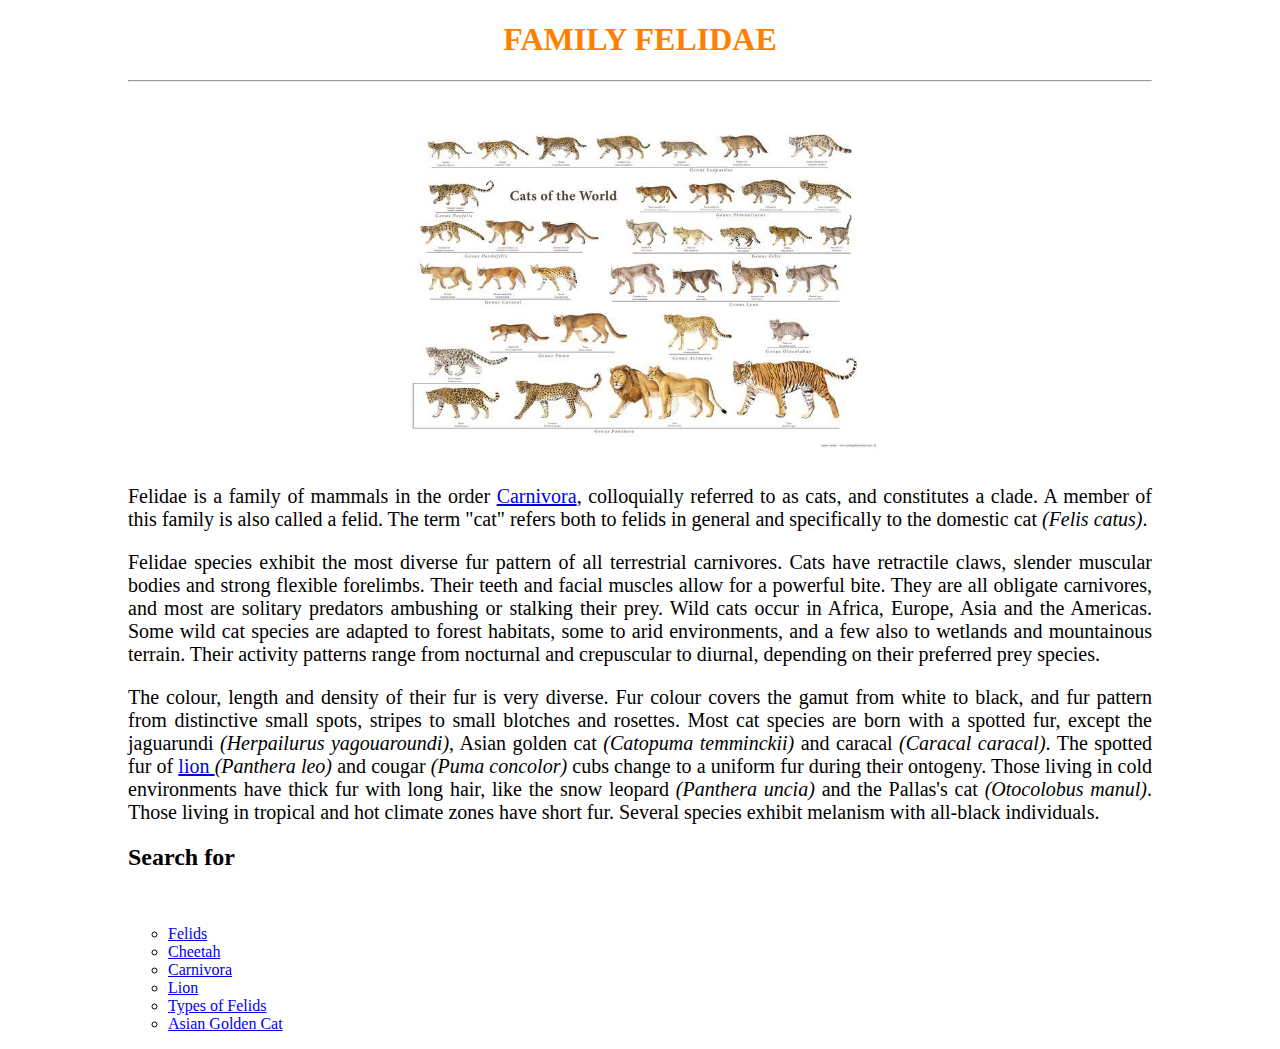
==== index.html @ e495d420 "Update index.html" ====
<!DOCTYPE html>
<html>
	<head>
		<title>
			FELIDAE
		</title>
		<link rel="stylesheet" type="text/css" href="sample.css" />
	</head>
	<body>
		<h1>FAMILY FELIDAE</h1> <hr />
		<img src="cats.jpg" width=500 />
		<p>Felidae is a family of mammals in the order <a href="carnivora1.html" >Carnivora<a>, colloquially referred to as cats, and constitutes a clade. A member of this family is also called a felid. The term "cat" refers both to felids in general and specifically to the domestic cat <em>(Felis catus)</em>.</p>
 
<p>Felidae species exhibit the most diverse fur pattern of all terrestrial carnivores. Cats have retractile claws, slender muscular bodies and strong flexible forelimbs. Their teeth and facial muscles allow for a powerful bite. They are all obligate carnivores, and most are solitary predators ambushing or stalking their prey. Wild cats occur in Africa, Europe, Asia and the Americas. Some wild cat species are adapted to forest habitats, some to arid environments, and a few also to wetlands and mountainous terrain. Their activity patterns range from nocturnal and crepuscular to diurnal, depending on their preferred prey species.</p>
 
 
 <p>The colour, length and density of their fur is very diverse. Fur colour covers the gamut from white to black, and fur pattern from distinctive small spots, stripes to small blotches and rosettes. Most cat species are born with a spotted fur, except the jaguarundi <em>(Herpailurus yagouaroundi)</em>, Asian golden cat <em>(Catopuma temminckii)</em> and caracal <em>(Caracal caracal)</em>. The spotted fur of <a href="lion3.html" >lion </a> <em>(Panthera leo)</em> and cougar <em>(Puma concolor)</em> cubs change to a uniform fur during their ontogeny. Those living in cold environments have thick fur with long hair, like the snow leopard <em>(Panthera uncia)</em> and the Pallas's cat <em>(Otocolobus manul)</em>. Those living in tropical and hot climate zones have short fur. Several species exhibit melanism with all-black individuals.</p>
 <h2>Search for</h2> <br />
			<ul style="list-style-type:circle" >
		        <li> <a href="table.html"> Felids </a> </li>
			<li> <a href="cheetah2.html"> Cheetah </a> </li>
			<li> <a href="carnivora1.html"> Carnivora </a> </li>
			<li> <a href="lion3.html"> Lion </a> </li>
			<li> <a href="list.html"> Types of Felids </a> </li>
			<li> <a href="asian.html"> Asian Golden Cat </a> </li>
		</ul>
	</body>
</html>
---- sample.css ----
body{
	 	width:80% ;
		margin:auto;
		
	}
	h1{
		color:#ff8000;
		text-align:center;
	}
	p{
		text-align:justify ;
		font:normal normal lighter 20px hevletica ;	
	}
	img{
		display:block;
                margin-left:auto;
                margin-right:auto;
			
	}
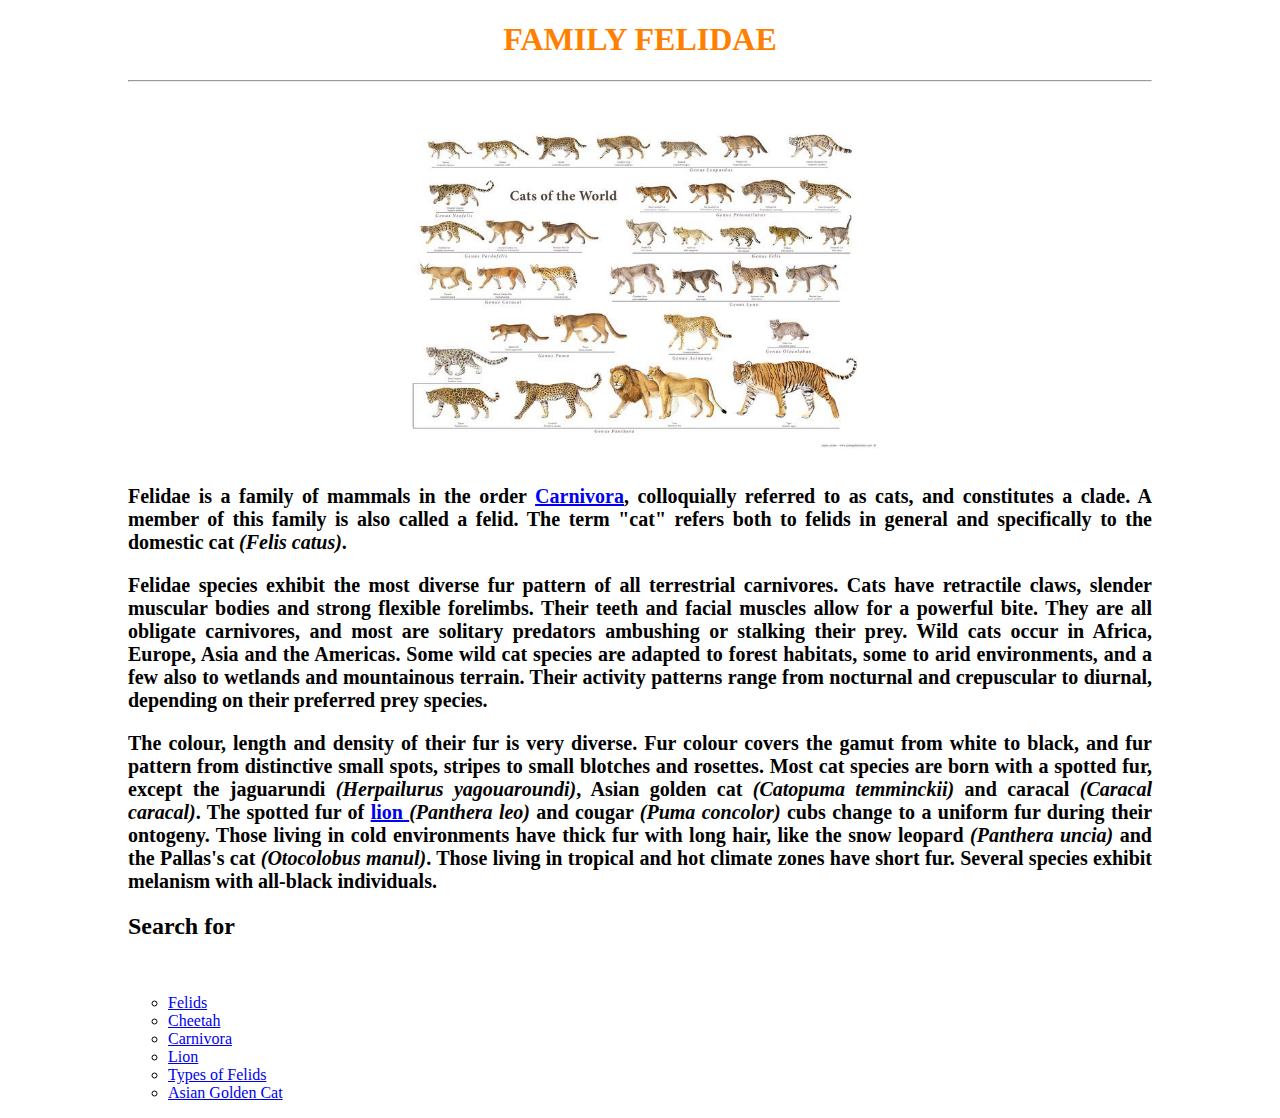
==== commit 6805bd4d: "Update index.html" ====
--- a/index.html
+++ b/index.html
@@ -21,7 +21,7 @@
 			<li> <a href="cheetah2.html"> Cheetah </a> </li>
 			<li> <a href="carnivora1.html"> Carnivora </a> </li>
 			<li> <a href="lion3.html"> Lion </a> </li>
-			<li> <a href="list.html"> Types of Felids </a> </li>
+			<li> <a href="list3.html"> Types of Felids </a> </li>
 			<li> <a href="asian.html"> Asian Golden Cat </a> </li>
 		</ul>
 	</body>
--- a/sample.css
+++ b/sample.css
@@ -11,12 +11,13 @@
 	}
 	p{
 		text-align:justify ;
-		font:normal normal lighter 20px hevletica ;	
+		font:normal normal bold 20px hevletica ;	
 	}
 	img{
 		display:block;
                 margin-left:auto;
                 margin-right:auto;
+		
 			
 	}
 	
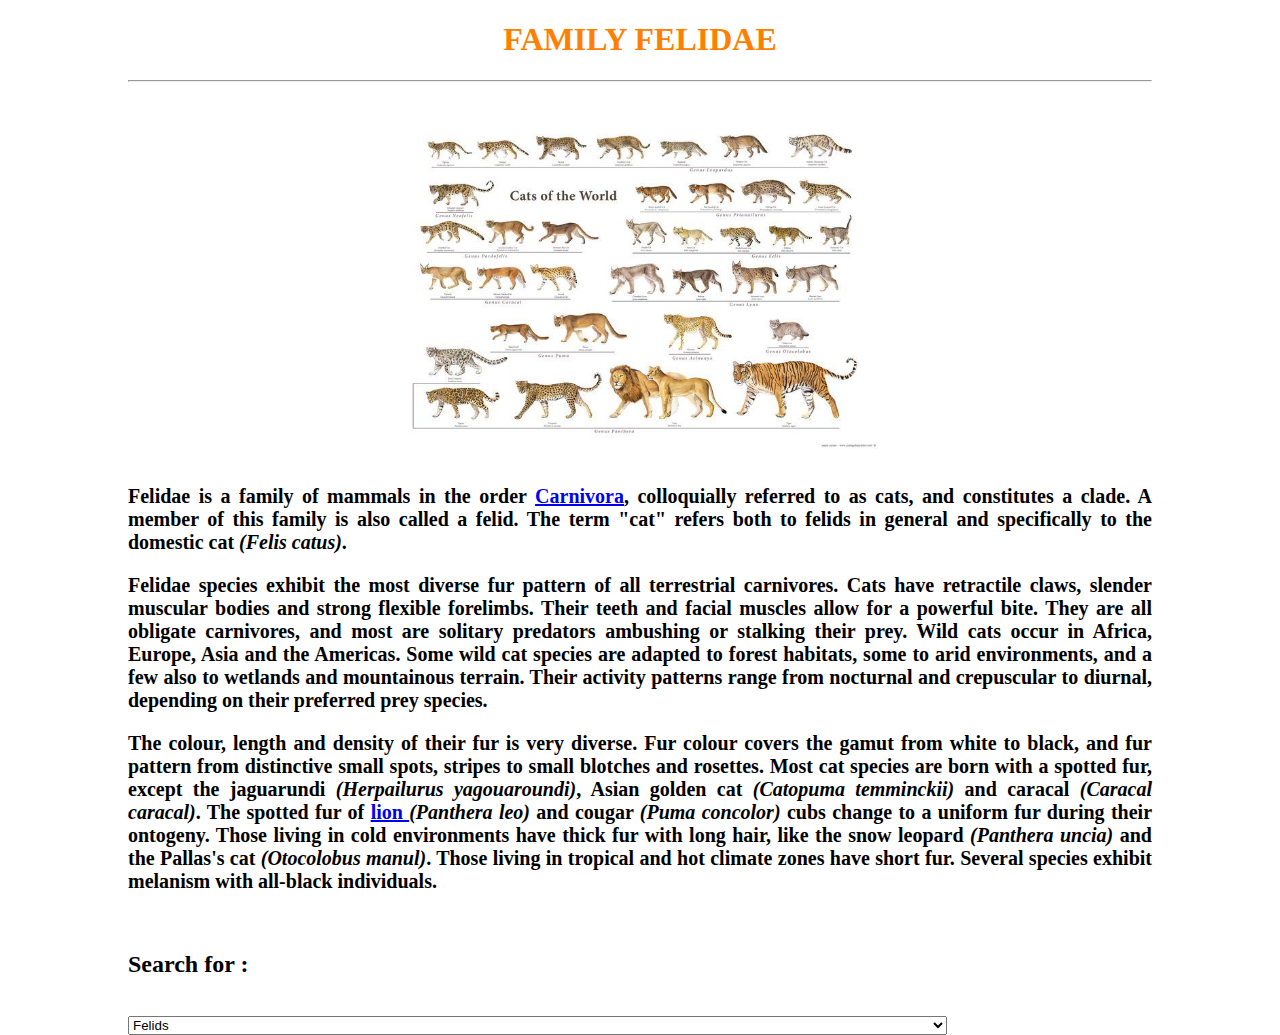
==== commit 09e660d5: "Update index.html" ====
--- a/index.html
+++ b/index.html
@@ -14,15 +14,15 @@
 <p>Felidae species exhibit the most diverse fur pattern of all terrestrial carnivores. Cats have retractile claws, slender muscular bodies and strong flexible forelimbs. Their teeth and facial muscles allow for a powerful bite. They are all obligate carnivores, and most are solitary predators ambushing or stalking their prey. Wild cats occur in Africa, Europe, Asia and the Americas. Some wild cat species are adapted to forest habitats, some to arid environments, and a few also to wetlands and mountainous terrain. Their activity patterns range from nocturnal and crepuscular to diurnal, depending on their preferred prey species.</p>
  
  
- <p>The colour, length and density of their fur is very diverse. Fur colour covers the gamut from white to black, and fur pattern from distinctive small spots, stripes to small blotches and rosettes. Most cat species are born with a spotted fur, except the jaguarundi <em>(Herpailurus yagouaroundi)</em>, Asian golden cat <em>(Catopuma temminckii)</em> and caracal <em>(Caracal caracal)</em>. The spotted fur of <a href="lion3.html" >lion </a> <em>(Panthera leo)</em> and cougar <em>(Puma concolor)</em> cubs change to a uniform fur during their ontogeny. Those living in cold environments have thick fur with long hair, like the snow leopard <em>(Panthera uncia)</em> and the Pallas's cat <em>(Otocolobus manul)</em>. Those living in tropical and hot climate zones have short fur. Several species exhibit melanism with all-black individuals.</p>
- <h2>Search for</h2> <br />
-			<ul style="list-style-type:circle" >
-		        <li> <a href="table.html"> Felids </a> </li>
-			<li> <a href="cheetah2.html"> Cheetah </a> </li>
-			<li> <a href="carnivora1.html"> Carnivora </a> </li>
-			<li> <a href="lion3.html"> Lion </a> </li>
-			<li> <a href="list3.html"> Types of Felids </a> </li>
-			<li> <a href="asian.html"> Asian Golden Cat </a> </li>
-		</ul>
+ <p>The colour, length and density of their fur is very diverse. Fur colour covers the gamut from white to black, and fur pattern from distinctive small spots, stripes to small blotches and rosettes. Most cat species are born with a spotted fur, except the jaguarundi <em>(Herpailurus yagouaroundi)</em>, Asian golden cat <em>(Catopuma temminckii)</em> and caracal <em>(Caracal caracal)</em>. The spotted fur of <a href="lion3.html" >lion </a> <em>(Panthera leo)</em> and cougar <em>(Puma concolor)</em> cubs change to a uniform fur during their ontogeny. Those living in cold environments have thick fur with long hair, like the snow leopard <em>(Panthera uncia)</em> and the Pallas's cat <em>(Otocolobus manul)</em>. Those living in tropical and hot climate zones have short fur. Several species exhibit melanism with all-black individuals.</p> <br />
+ <h2>Search for :</h2> <br />
+	        <select>
+		        <option> <a href="table.html"> Felids </a> </option>
+			<option> <a href="cheetah2.html"> Cheetah </a> </option>
+			<option> <a href="carnivora1.html"> Carnivora </a> </option>
+			<option> <a href="lion3.html"> Lion </a> </option>
+			<option> <a href="list3.html"> Types of Felids </a> </option>
+			<option> <a href="asian.html"> Asian Golden Cat </a> </option>
+		</select>
 	</body>
 </html>
--- a/sample.css
+++ b/sample.css
@@ -20,4 +20,7 @@
 		
 			
 	}
+        select{
+                width:80%;
+        }
 	
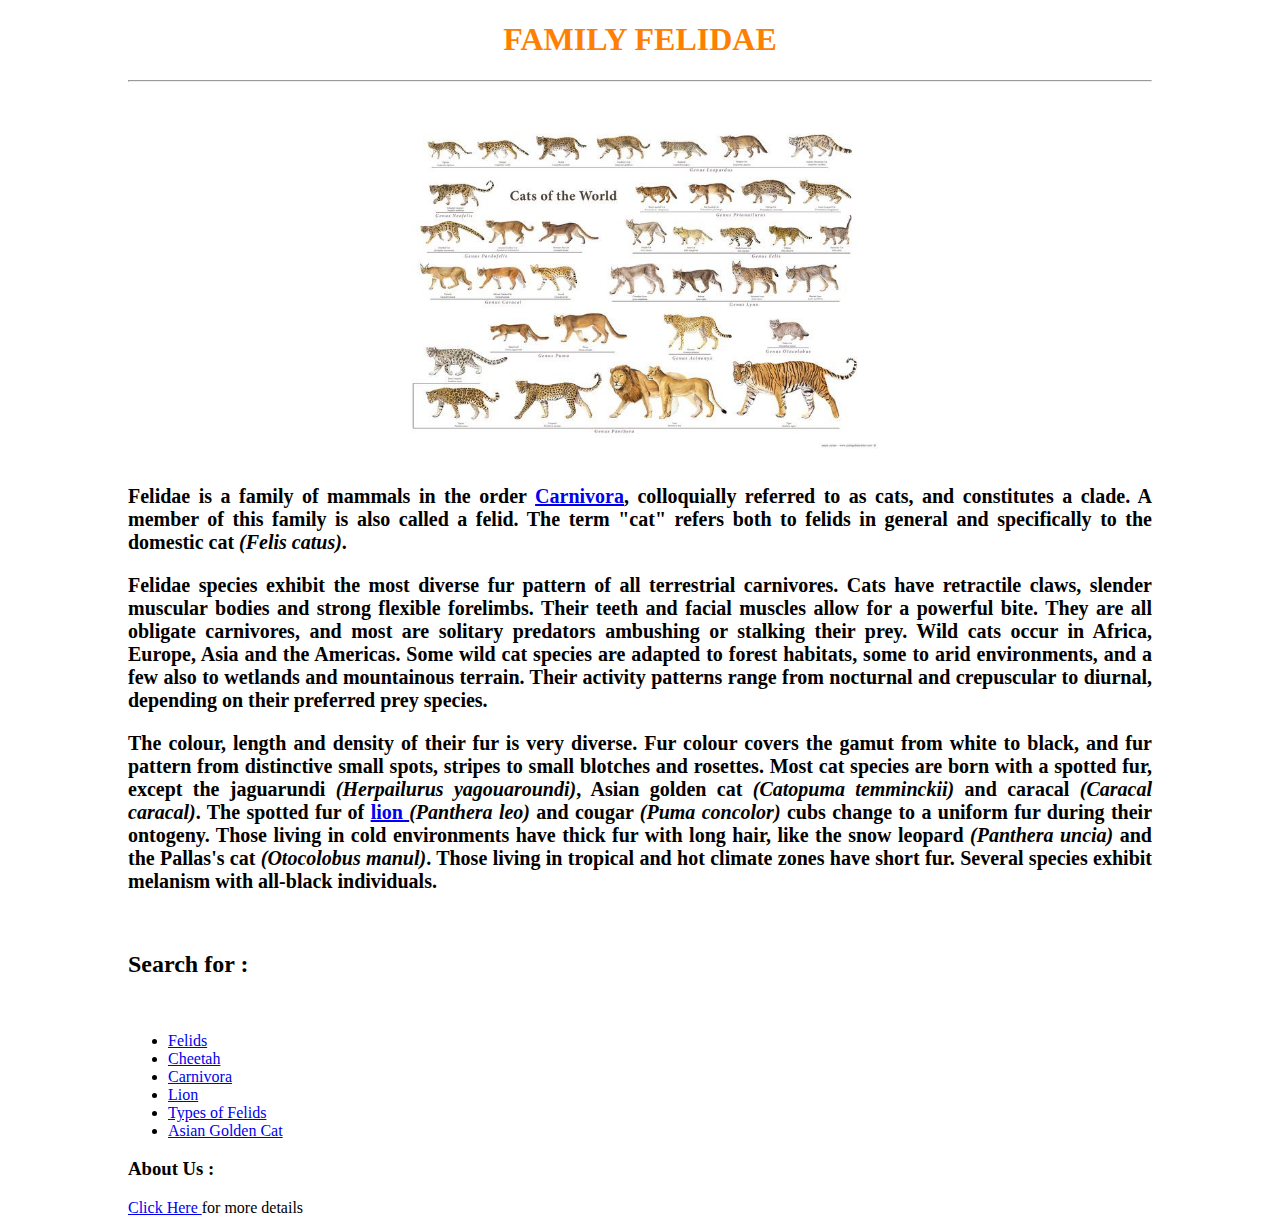
==== commit 477eb173: "Update index.html" ====
--- a/index.html
+++ b/index.html
@@ -16,13 +16,15 @@
  
  <p>The colour, length and density of their fur is very diverse. Fur colour covers the gamut from white to black, and fur pattern from distinctive small spots, stripes to small blotches and rosettes. Most cat species are born with a spotted fur, except the jaguarundi <em>(Herpailurus yagouaroundi)</em>, Asian golden cat <em>(Catopuma temminckii)</em> and caracal <em>(Caracal caracal)</em>. The spotted fur of <a href="lion3.html" >lion </a> <em>(Panthera leo)</em> and cougar <em>(Puma concolor)</em> cubs change to a uniform fur during their ontogeny. Those living in cold environments have thick fur with long hair, like the snow leopard <em>(Panthera uncia)</em> and the Pallas's cat <em>(Otocolobus manul)</em>. Those living in tropical and hot climate zones have short fur. Several species exhibit melanism with all-black individuals.</p> <br />
  <h2>Search for :</h2> <br />
-	        <select>
-		        <option> <a href="table.html"> Felids </a> </option>
-			<option> <a href="cheetah2.html"> Cheetah </a> </option>
-			<option> <a href="carnivora1.html"> Carnivora </a> </option>
-			<option> <a href="lion3.html"> Lion </a> </option>
-			<option> <a href="list3.html"> Types of Felids </a> </option>
-			<option> <a href="asian.html"> Asian Golden Cat </a> </option>
-		</select>
+	      	<ul>
+		        <li> <a href="table.html"> Felids </a> </li>
+			<li> <a href="cheetah2.html"> Cheetah </a> </li>
+			<li> <a href="carnivora1.html"> Carnivora </a> </li>
+			<li> <a href="lion3.html"> Lion </a> </li>
+			<li> <a href="list.html"> Types of Felids </a> </li>
+			<li> <a href="asian.html"> Asian Golden Cat </a> </li>
+		</ul>
+<h3>About Us :</h3>
+			<a href="fill.html"> Click Here </a> for more details
 	</body>
 </html>
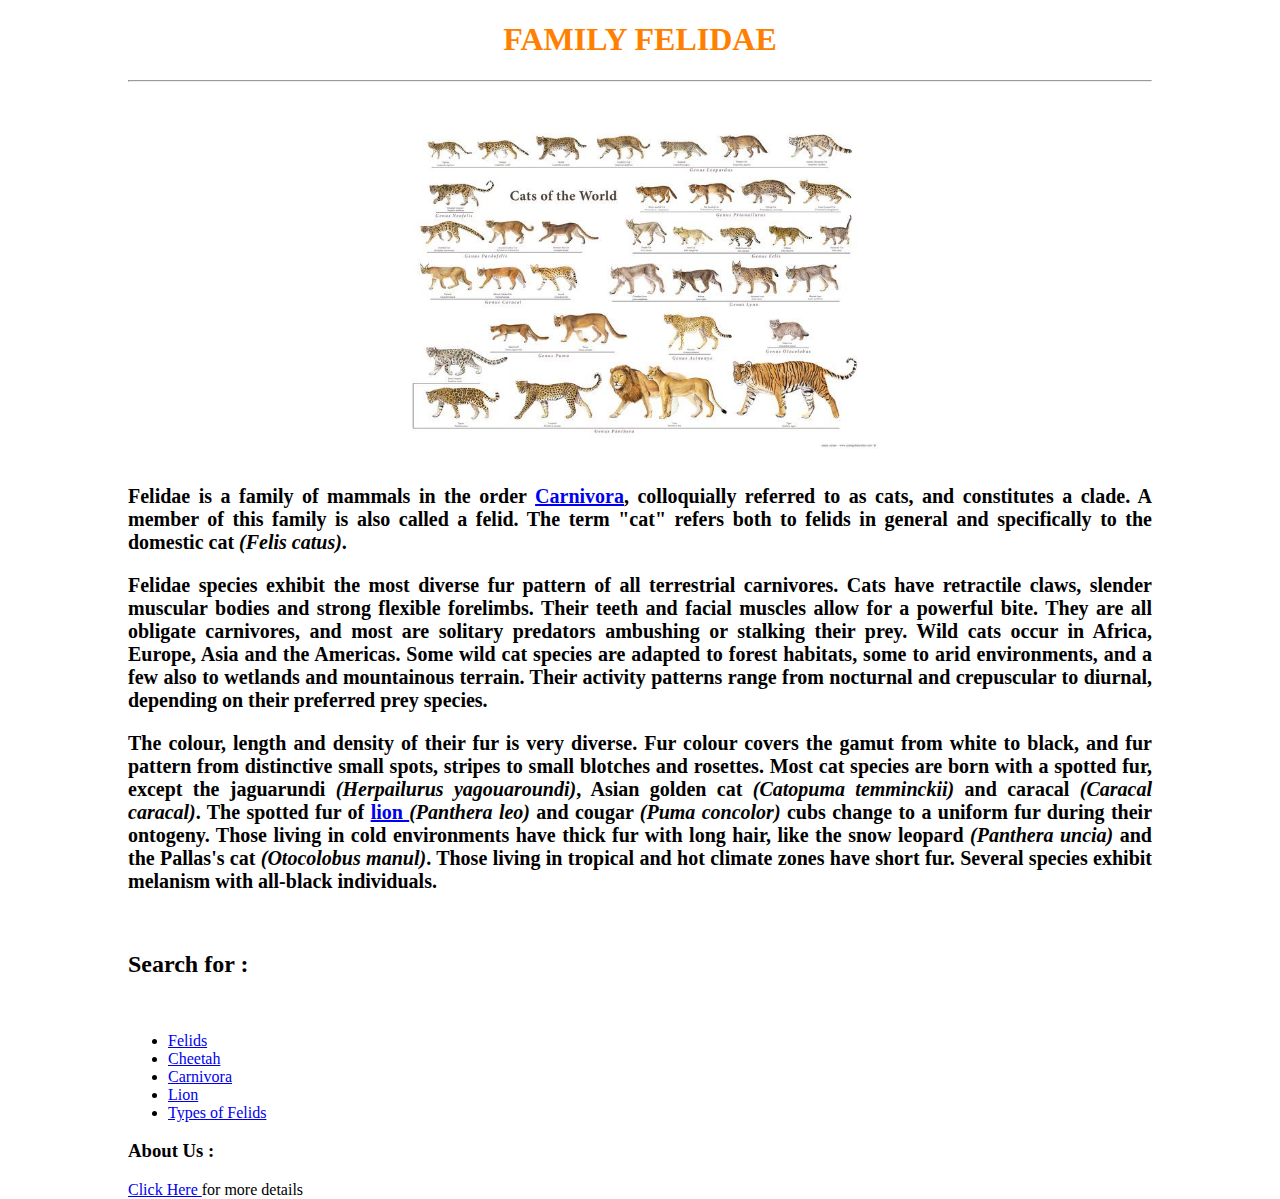
==== commit 7d2fa7f2: "Update index.html" ====
--- a/index.html
+++ b/index.html
@@ -21,8 +21,7 @@
 			<li> <a href="cheetah2.html"> Cheetah </a> </li>
 			<li> <a href="carnivora1.html"> Carnivora </a> </li>
 			<li> <a href="lion3.html"> Lion </a> </li>
-			<li> <a href="list.html"> Types of Felids </a> </li>
-			<li> <a href="asian.html"> Asian Golden Cat </a> </li>
+			<li> <a href="list3.html"> Types of Felids </a> </li>
 		</ul>
 <h3>About Us :</h3>
 			<a href="fill.html"> Click Here </a> for more details
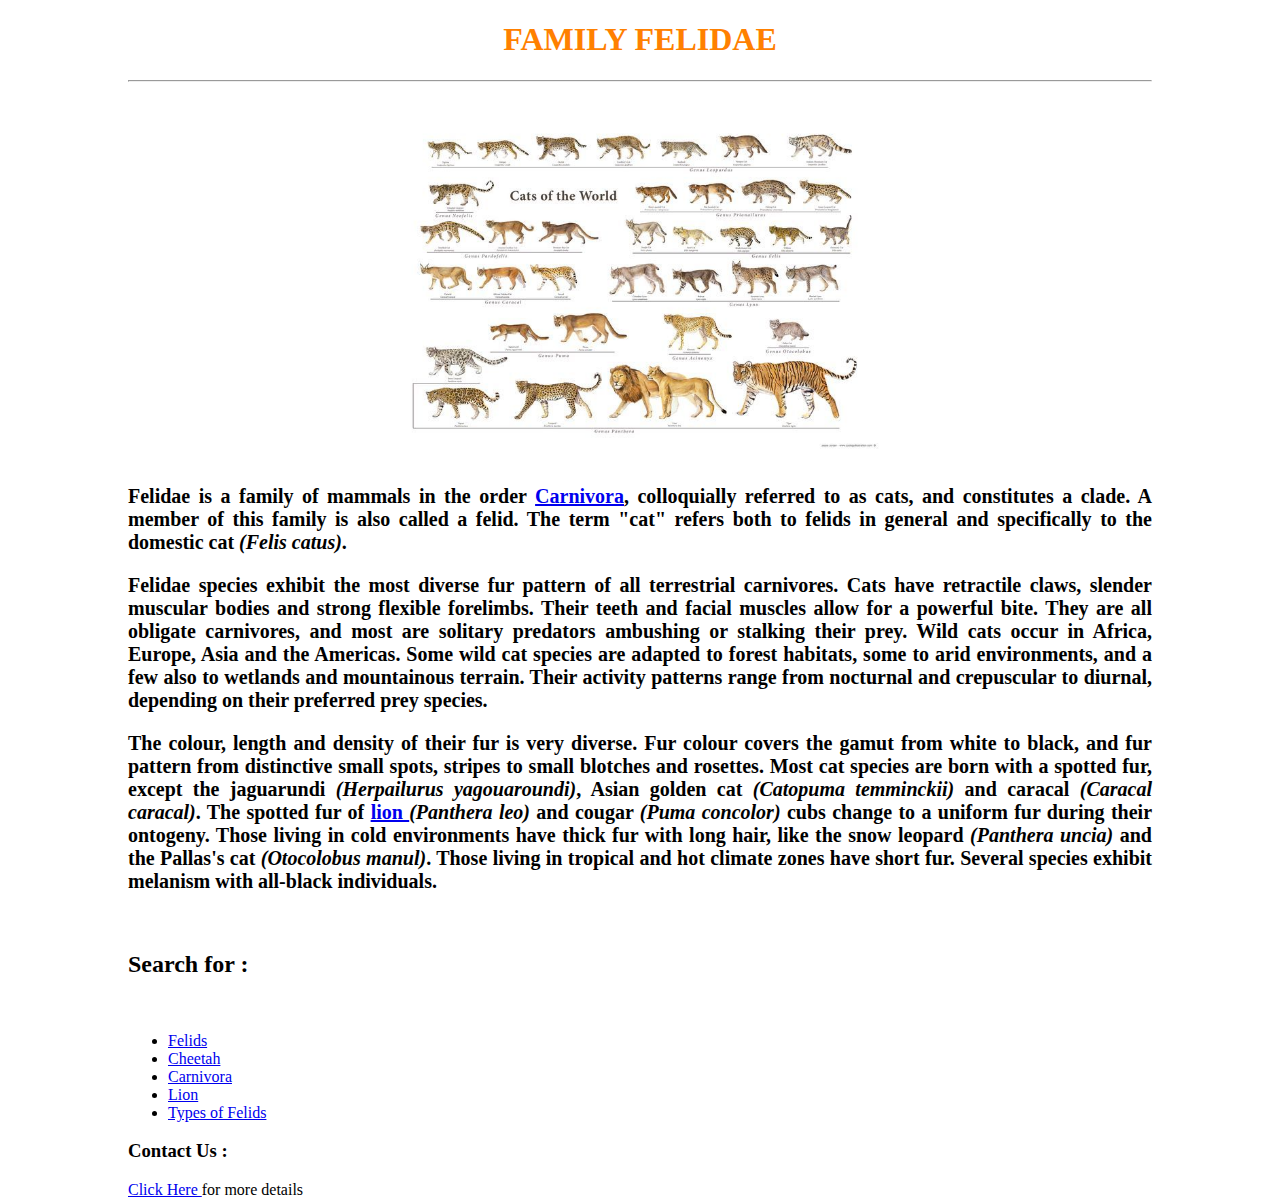
==== commit a986937d: "Update index.html" ====
--- a/index.html
+++ b/index.html
@@ -23,7 +23,7 @@
 			<li> <a href="lion3.html"> Lion </a> </li>
 			<li> <a href="list3.html"> Types of Felids </a> </li>
 		</ul>
-<h3>About Us :</h3>
+<h3>Contact Us :</h3>
 			<a href="fill.html"> Click Here </a> for more details
 	</body>
 </html>
